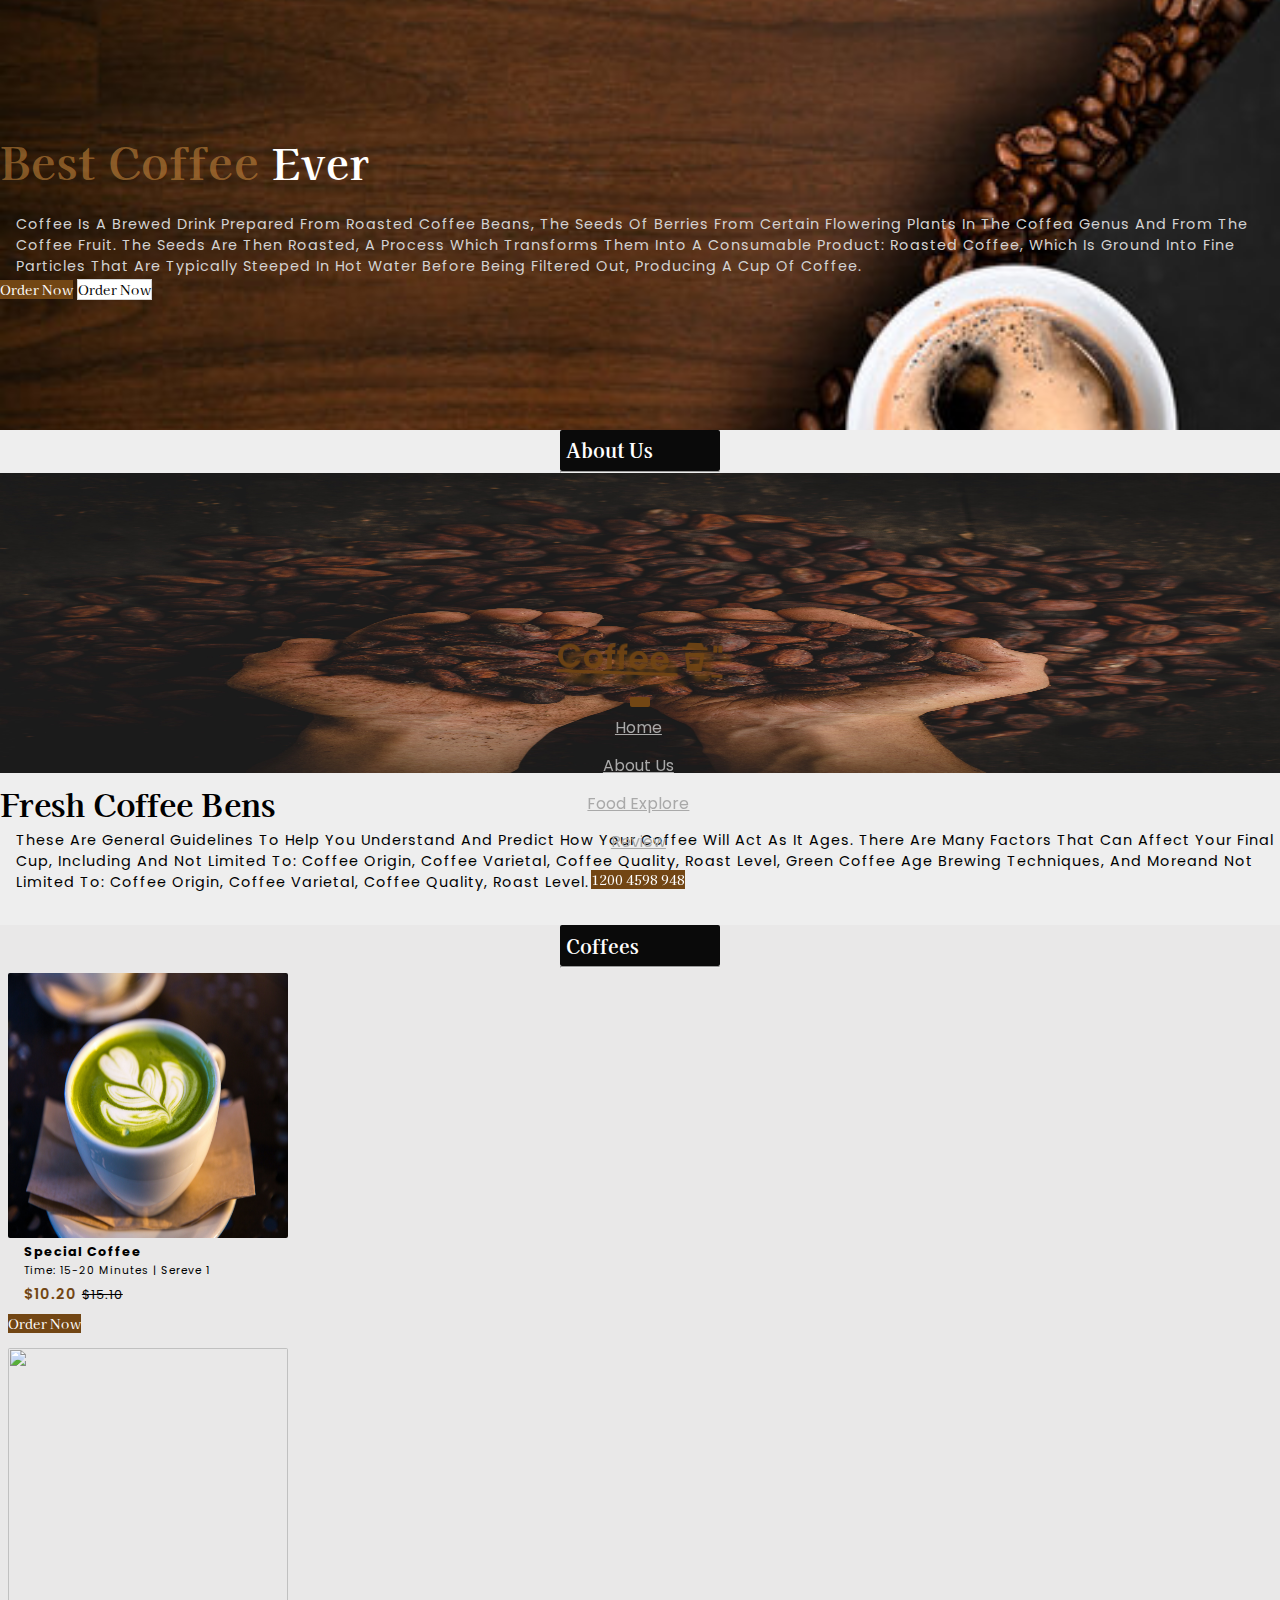
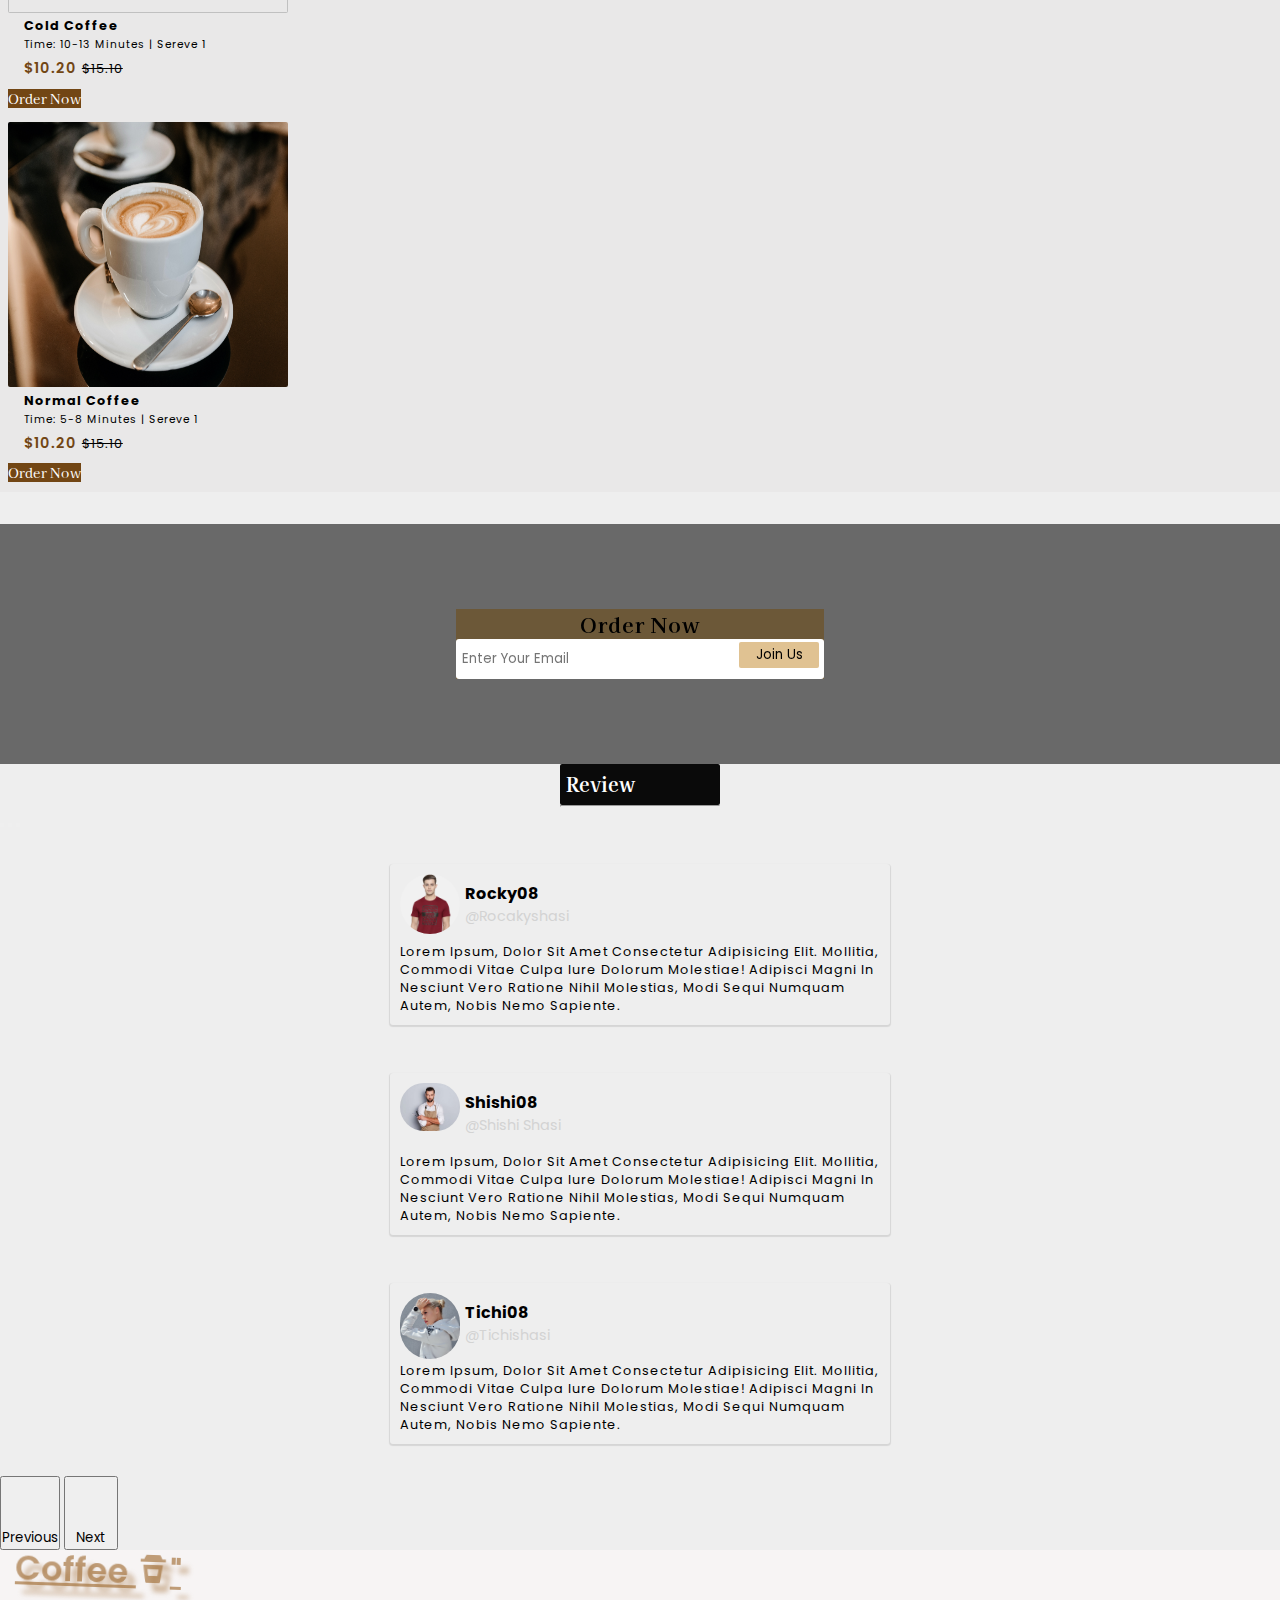
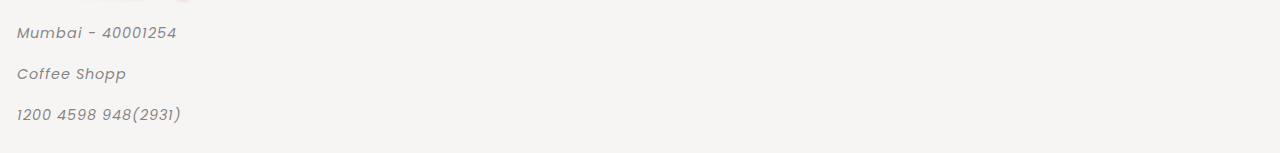
==== index.html @ 9b5d7daf "Add files via upload" ====
<!DOCTYPE html>
<html lang="en">

<head>
    <meta charset="UTF-8">
    <meta http-equiv="X-UA-Compatible" content="IE=edge">
    <meta name="viewport" content="width=device-width, initial-scale=1.0">
    <link rel="stylesheet" href="https://cdnjs.cloudflare.com/ajax/libs/font-awesome/5.15.3/css/all.min.css"
        integrity="sha512-iBBXm8fW90+nuLcSKlbmrPcLa0OT92xO1BIsZ+ywDWZCvqsWgccV3gFoRBv0z+8dLJgyAHIhR35VZc2oM/gI1w=="
        crossorigin="anonymous" referrerpolicy="no-referrer" />
    <link rel="stylesheet" type="text/css" href="css/style.css">
    <title>Coffee</title>
    <link href="https://cdn.jsdelivr.net/npm/bootstrap@5.0.2/dist/css/bootstrap.min.css" rel="stylesheet"
        integrity="sha384-EVSTQN3/azprG1Anm3QDgpJLIm9Nao0Yz1ztcQTwFspd3yD65VohhpuuCOmLASjC" crossorigin="anonymous">
   
<!-- /////////// box icon  //////////// -->

<link href='https://unpkg.com/boxicons@2.1.2/css/boxicons.min.css' rel='stylesheet'>

<!--///////////  fontawesome  /////////////-->
      
        <link rel="stylesheet" href="https://cdnjs.cloudflare.com/ajax/libs/font-awesome/6.1.2/css/all.min.css"
        integrity="sha512-1sCRPdkRXhBV2PBLUdRb4tMg1w2YPf37qatUFeS7zlBy7jJI8Lf4VHwWfZZfpXtYSLy85pkm9GaYVYMfw5BC1A=="
        crossorigin="anonymous" referrerpolicy="no-referrer" />

<!--///////////  google font  /////////////-->

<link rel="preconnect" href="https://fonts.googleapis.com">
<link rel="preconnect" href="https://fonts.gstatic.com" crossorigin>
<link href="https://fonts.googleapis.com/css2?family=Kaisei+Tokumin:wght@400;500;700&family=Poppins:wght@300;400;500&display=swap" rel="stylesheet">

</head>

<body>

    <header>

        <nav class="navbar navbar-expand-lg bg-white navigation_position">
            <div class="container">
                <h1 class="head_name"> <a class="navbar-brand" href="#">Coffee <i class='bx bxs-coffee-togo'> </i>" </a> </h1>
                <button class="navbar-toggle burger_btn" type="button" data-bs-toggle="collapse"
                    data-bs-target="#navbarSupportedContent" aria-controls="navbarSupportedContent"
                    aria-expanded="false" aria-label="Toggle navigation">
                    <!-- <span class="navbar-toggler-icon"></span> -->
                    <i class="fas fa-stream"></i>
                </button>
                <div class="collapse navbar-collapse" id="navbarSupportedContent">
                    <ul class="navbar-nav ms-auto mb-2 mb-lg-0">
                        <li class="nav-item">
                            <a class="nav-link active" aria-current="page" href="#Home">Home</a>
                        </li>
                        <li class="nav-item">
                            <a class="nav-link" href="#About">About Us</a>
                        </li>
                        <li class="nav-item">
                            <a class="nav-link" href="#Food">Food Explore</a>
                        </li>
                        <li class="nav-item">
                            <a class="nav-link" href="#Review">Review</a>
                        </li>

                        <li class="nav-item">
                            <button class="main-btn py-2 px-3"> 1200 4598 948</button>
                        </li>

                    </ul>
                    <!-- <form class="d-flex">
                <input class="form-control me-2" type="search" placeholder="Search" aria-label="Search">
                <button class="btn btn-outline-success" type="submit">Search</button>
              </form> -->
                </div>
            </div>
        </nav>

    </header>

    <section id="home">
        <div class="container-fluid px-0 top-banner">
            <div class="container px-3">
                <div class="row">
                    <div class="col-lg-6 col-md-11">
                        <h1> <span class="bg-brown">Best Coffee </span> Ever</h1>
                        <p>Coffee is a brewed drink prepared from roasted coffee beans, the seeds of berries from 
                            certain flowering plants in the Coffea genus and From the coffee fruit.
                             The seeds are then roasted, a process which transforms them into a consumable product: roasted coffee, which is ground into fine particles that are typically steeped 
                            in hot water before being filtered out, producing a cup of coffee.</p>
                        <div class="mt-4">
                            <button class="main-btn py-2 px-3">Order Now</button>
                            <button class="white-btn ms-lg-4 mt-lg-0 mt-4 py-2 px-3">Order Now</button>
                        </div>
                    </div>
                </div>
            </div>
        </div>
    </section>

    <section id="About">

        <div class="main_container my-5">

            <div class="text-center py-3 section_main_name">
                <div class="center_name">
                    <h3>about us</h3>
                    <hr class="w-50 mx-auto hr">
                </div>
            </div>

            <div class="container adout-container">
                <div class="row d-flex justify-content-center align-items-center flex-wrap">
                    <div class="col-lg-4 col-md-6">
                        <figure>
                            <img src="images/pablo-merchan-montes-SCbq6uKCyMY-unsplash.jpg" class="img-fluid about_img">
                        </figure>
                    </div>

                    <div class="col-lg-6 col-md-6">
                        <h1 class="about_name">Fresh Coffee Bens</h1>
                        <p class="about_p">These are general guidelines to help you understand and predict how your
                            coffee will act as it ages. There are many factors that can affect your
                            final cup, including and not limited to: Coffee Origin, Coffee Varietal,
                            Coffee Quality, Roast Level, Green Coffee Age
                            Brewing Techniques, and moreand not limited to: Coffee Origin, Coffee Varietal,
                            Coffee Quality, Roast Level.
                        </p>
                    </div>
                </div>
            </div>
        </div>

    </section>

    <section id="Food">

        <section class="food_section my-2">

            <div class="text-center py-3 section_main_name">
                <div class="center_name">
                    <h3>Coffees</h3>
                    <hr class="w-50 mx-auto hr">
                </div>
            </div>


            <div class="d-flex gap-2 flex-row justify-content-center align-items-center flex-wrap">

                <div class="card_bg">
                    <div class="cards cofe_card">
                        <div class="cofe_img">
                            <img src="images/jason-leung-Z-hvocTfR_s-unsplash (1).jpg" class="img-fluid">
                        </div>
                        <h6>special coffee</h6>
                        <small>time: 15-20 minutes | sereve 1</small>
                        <p> <span class="span-price">$10.20</span><del>$15.10</del></p>
                    </div>
                    <button class="main-btn order_btn py-2 px-3">Order Now</button>
                </div>

                <div class="card_bg">

                    <div class="cards cofe_card">
                        <div class="cofe_img">
                            <img src="images/nathan-dumlao-vZOZJH_xkUk-unsplash.jpg" class="img-fluid">
                        </div>
                        <h6>cold coffee</h6>
                        <small>time: 10-13 minutes | sereve 1</small>
                        <p> <span class="span-price">$10.20</span><del>$15.10</del></p>
                    </div>
                    <button class="main-btn order_btn py-2 px-3">Order Now</button>
                </div>


                <div class="card_bg">

                    <div class="cards cofe_card">
                        <div class="cofe_img">
                            <img src="images/pexels-marko-klaric-6164009.jpg" class="img-fluid">
                        </div>
                        <h6>normal coffee</h6>
                        <small>time: 5-8 minutes | sereve 1</small>
                        <p> <span class="span-price">$10.20</span><del>$15.10</del></p>
                    </div>
                    <button class="main-btn order_btn py-2 px-3">Order Now</button>
                </div>

            </div>



        </section>

    </section>


    <div class="container-fluid banner_conatiner">
        <div class="add_bannner_img">
            <div class="ovarly"></div>
            <div class="banner_text text-center">
                <h2 class="text-white">Order Now</h2>
                <input type="text" class="input" placeholder="enter your email">
                <button class="button_joinus">join us</button>
            </div>
        </div>
    </div>


    <section id="Review" class="my-4">

        <div class="text-center py-4 section_main_name">
            <div class="center_name">
                <h3>Review</h3>
                <hr class="w-50 mx-auto hr">
            </div>
        </div>


        <div id="carouselExampleIndicators" class="carousel slide carousel_bg" data-bs-ride="carousel">
            <div class="carousel-indicators">
                <button type="button" data-bs-target="#carouselExampleIndicators" data-bs-slide-to="0" class="active"
                    aria-current="true" aria-label="Slide 1"></button>
                <button type="button" data-bs-target="#carouselExampleIndicators" data-bs-slide-to="1"
                    aria-label="Slide 2"></button>
                <button type="button" data-bs-target="#carouselExampleIndicators" data-bs-slide-to="2"
                    aria-label="Slide 3"></button>
            </div>
            <div class="carousel-inner">
                <div class="carousel-item active">


                    <section class="review-conatiner">

                        <div class="review_box">

                            <div class="top-box">

                                <div class="profile">
                                    <div class="profile_img">
                                        <figure>
                                            <img src="/images/boy3.jpg">
                                        </figure>
                                    </div>
                                    <div class="user_name">
                                        <strong>Rocky08</strong>
                                        <span>@rocakyshasi</span>
                                    </div>
                                </div>

                                <div class="satrs_sec">
                                    <i class="fa-solid fa-star"></i>
                                    <i class="fa-solid fa-star"></i>
                                    <i class="fa-solid fa-star"></i>
                                    <i class="fa-solid fa-star"></i>
                                    <i class="fa-regular fa-star"></i>

                                </div>

                            </div>

                            <div class="comment">
                                <p>Lorem ipsum, dolor sit amet consectetur adipisicing elit. Mollitia, commodi vitae
                                    culpa iure dolorum molestiae! Adipisci magni in nesciunt vero ratione nihil
                                    molestias, modi sequi numquam autem, nobis nemo sapiente.</p>
                            </div>

                        </div>

                    </section>

                </div>
                <div class="carousel-item">


                    <section class="review-conatiner">

                        <div class="review_box">

                            <div class="top-box">

                                <div class="profile">
                                    <div class="profile_img">
                                        <figure>
                                            <img src="/images/first men.jpg">
                                        </figure>
                                    </div>
                                    <div class="user_name">
                                        <strong>Shishi08</strong>
                                        <span>@shishi shasi</span>
                                    </div>
                                </div>

                                <div class="satrs_sec">
                                    <i class="fa-solid fa-star"></i>
                                    <i class="fa-solid fa-star"></i>
                                    <i class="fa-solid fa-star"></i>
                                    <i class="fa-solid fa-star"></i>
                                    <i class="fa-regular fa-star"></i>

                                </div>

                            </div>

                            <div class="comment">
                                <p>Lorem ipsum, dolor sit amet consectetur adipisicing elit. Mollitia, commodi vitae
                                    culpa iure dolorum molestiae! Adipisci magni in nesciunt vero ratione nihil
                                    molestias, modi sequi numquam autem, nobis nemo sapiente.</p>
                            </div>

                        </div>

                    </section>

                </div>
                <div class="carousel-item">

                    <section class="review-conatiner">

                        <div class="review_box">

                            <div class="top-box">

                                <div class="profile">
                                    <div class="profile_img">
                                        <figure>
                                            <img src="/images/girl4.jpg">
                                        </figure>
                                    </div>
                                    <div class="user_name">
                                        <strong>Tichi08</strong>
                                        <span>@tichishasi</span>
                                    </div>
                                </div>

                                <div class="satrs_sec">
                                    <i class="fa-solid fa-star"></i>
                                    <i class="fa-solid fa-star"></i>
                                    <i class="fa-solid fa-star"></i>
                                    <i class="fa-solid fa-star"></i>
                                    <i class="fa-regular fa-star"></i>

                                </div>

                            </div>

                            <div class="comment">
                                <p>Lorem ipsum, dolor sit amet consectetur adipisicing elit. Mollitia, commodi vitae
                                    culpa iure dolorum molestiae! Adipisci magni in nesciunt vero ratione nihil
                                    molestias, modi sequi numquam autem, nobis nemo sapiente.</p>
                            </div>

                        </div>

                    </section>

                </div>
            </div>
            <button class="carousel-control-prev" type="button" data-bs-target="#carouselExampleIndicators"
                data-bs-slide="prev">
                <!-- <span class="carousel-control-prev-icon" aria-hidden="true">
                </span> -->
                <i class="fa-solid fa-arrow-left"></i>
                <span class="visually-hidden">Previous</span>
            </button>
            <button class="carousel-control-next" type="button" data-bs-target="#carouselExampleIndicators"
                data-bs-slide="next">
                <!-- <span class="carousel-control-next-icon" aria-hidden="true">
                </span> -->
                <i class="fa-solid fa-arrow-right"></i>
                <span class="visually-hidden">Next</span>
            </button>
        </div>

    </section>

<footer>

    <h1 class="head_name coffee_logo_footer"> <a class="navbar-brand" href="#Home"> Coffee <i class='bx bxs-coffee-togo'> </i>" </a> </h1>

    <section class="footer container-fluid">

        <div class="footer_content">


            <div class="address">
                <i class="fa-solid fa-address-card"> <span> Mumbai - 40001254 </span> </i>
                <i class="fa-solid fa-mug-hot"> <span> coffee shopp </span> </i>
                <i class="fa-solid fa-phone-volume"> <span> 1200 4598 948(2931) </span> </i>
            </div>
            <div class="social-icon">
              <a href="https://www.facebook.com/"> <i class="fa-brands fa-facebook"></i> </a> 
              <a href="https://www.instagram.com/"> <i class="fa-brands fa-instagram"></i> </a> 
              <a href="https://www.twitter.com/"> <i class="fa-brands fa-twitter"></i> </a> 
              <a href="https://www.telegram.com/"> <i class="fa-brands fa-telegram"></i> </a> 
            </div>
        </div>

    </section>

</footer>

    <script src="https://cdn.jsdelivr.net/npm/@popperjs/core@2.9.2/dist/umd/popper.min.js"
        integrity="sha384-IQsoLXl5PILFhosVNubq5LC7Qb9DXgDA9i+tQ8Zj3iwWAwPtgFTxbJ8NT4GN1R8p"
        crossorigin="anonymous"></script>
    <script src="https://cdn.jsdelivr.net/npm/bootstrap@5.0.2/dist/js/bootstrap.min.js"
        integrity="sha384-cVKIPhGWiC2Al4u+LWgxfKTRIcfu0JTxR+EQDz/bgldoEyl4H0zUF0QKbrJ0EcQF"
        crossorigin="anonymous"></script>

</body>

</html>
---- css/style.css ----
*{
    margin:0;
    padding:0;
    box-sizing: border-box;
    text-transform: capitalize;
    font-family: 'Kaisei Tokumin', serif;
    font-family: 'Poppins', sans-serif;
    scroll-behavior: smooth;
}
body{
    font-size:1rem;
    /* background-color:white; */
    /* font-weight: bolder; */
    background-color:rgba(165, 164, 164, 0.192);
}
.head_name a{
    font-size:2.1rem;
    color:rgba(114, 70, 20, 0.904);
    font-weight:600;   
    filter: drop-shadow(8px 9.3px 2.8px);
animation:coffee_blink1 .8s ease-in-out infinite;
}
.head_name{
    transform:rotate(2deg);
}

@keyframes coffee_blink1{
    50%{
    color:rgba(114, 70, 20, 0.904);
    /* color:rgba(163, 114, 59, 0.678); */
    }
    100%{
    color:rgba(83, 24, 24, 0.616);
    }
}

.main-btn{
    background-color:rgb(114, 70, 20);
    border:none;
    outline:none;
    font-family: 'Kaisei Tokumin', serif;
    color:rgb(255, 255, 255);
}
.white-btn{
    background-color:rgb(255, 255, 255);
    /* border:none; */
    outline:none;
    color:rgb(0, 0, 0);
    font-family: 'Kaisei Tokumin', serif;
    border:1px solid lightgrey;
}
.navigation_position{
    position:fixed;
    bottom:0;
    right:0;
    width:100%;
    text-align:center;
    /* height:3rem; */
    margin:2px 0px;
    /* background-color:rgb(255, 255, 255); */
}
:active,:hover,:focus{
    outline:0 !important;
    outline-offset:0;
}
.nav-item a{
    text-transform: capitalize;
    /* padding:.4rem; */
    color:darkgray;
}
.nav-item{
    padding:.4rem;
    margin-right:.2rem;
}
.navbar-toggle{
  border:none;
  outline:none;
  padding:.3rem .6rem;
  background-color:rgb(114, 70, 20);
  color:white;
  border-radius:2px;
}
.navbar-toggler-icon{
    width:unset;
    height:unset;
}
.nav-item a:hover{
    background-color:rgba(209, 203, 203, 0.171);
    border-radius:1px;
    /* border:none; */
    color:rgb(0, 0, 0);
    /* border:1px solid lightgrey; */
}


.top-banner{
    background:url('/images/360_F_436777481_3Nk1sGJwa9UaYtJZ8dzeHVZrV4j0ACo3.jpg') no-repeat center;
    background-size:cover;
    padding:7rem 0 8rem;
    width:100%;
}
.navbar-toggler:focus{
    outline:unset;
    border:unset;
    box-shadow: none;
}
.navbar-toggler{
    outline:unset;
    border:unset;
    box-shadow: none;
}
.top-banner h1{
    font-size:2.6rem;
    letter-spacing:1px;
    color:white;
    padding:1rem 0rem;
    font-weight:600;
    font-family: 'Kaisei Tokumin', serif;
}
.top-banner p{
    font-size:.9rem;
    letter-spacing:1px;
    color:lightgray;
}
.bg-brown{
    font-size:2.8rem;
    color:rgba(199, 135, 61, 0.582);
    font-family: 'Kaisei Tokumin', serif;
}
.card_cofee h3{
    color:rgb(61, 59, 59);
    background-color:rgba(153, 97, 33, 0.739);
}

.about_img{
    min-width:100%;
    max-height:300px;
}
.about_p{
    font-size:.9rem;
    letter-spacing:1px;
}
.about_name{
    font-family: 'Kaisei Tokumin', serif;
}

.cofe_img{
    width:280px;
    height:265px;
   border-radius:2px;;
}
.cofe_img img{
width:100%;
height:100%;
border-radius:2px;
}
.order_btn{
    margin:.6rem 0rem;
    transition:all 0.2s linear;
}
.order_btn:hover{
    background-color:rgba(116, 14, 14, 0.698);
}

.cofe_card,p,h6{
font-size:.8rem;
letter-spacing:1px;
padding-top:.3rem;
}
.span-price{
color:rgb(114, 70, 20);
margin-right:.3rem;
font-weight: 600;
font-size:.9rem;
}
.card_cofee,h6,p,small{
    padding-left:1rem;
    /* padding-bottom:.4rem; */
}

.section_main_name{
    font-weight: bolder;
    width:100%;
    display: flex;
    justify-content: center;
    align-items: center;
}
.center_name h3{
    font-family: 'Kaisei Tokumin', serif;
    font-size:1.2rem;
    padding:.4rem;
    color:white;
    background-color: rgb(10, 10, 10);
   width:10rem;
   height:auto;
   border-radius:2px;
}

.food_section{
    background-color:rgba(211, 206, 206, 0.164);
    margin:2rem 0rem;
    padding:0rem .5rem;
}
.banner_conatiner{
    margin-top:2rem;
    text-align: center;
}
.add_bannner_img{
    background:url('/images/mike-kenneally-TD4DBagg2wE-unsplash.jpg') no-repeat center;
    background-size:cover;
    background-position:center;
    width:100%;
    height:240px;
    background-attachment: fixed;
    position: relative;
}
.ovarly{
    position: absolute;
    background-color: rgba(0, 0, 0, 0.555);
    width: 100%;
    height:100%;
}
.banner_text{
    position: absolute;
    top:50%;
    left:50%;
    transform:translate(-50%,-50%);
/* background-color:lightcoral; */
background-color:rgba(109, 73, 16, 0.561);
}
.banner_text h2{
    font-family: 'Kaisei Tokumin', serif;
    font-weight:bolder;
    font-size:1.3rem;
    letter-spacing:1px;
}

.button_joinus{
position: absolute;
margin-left:-5.3rem;
text-align: center;
width:80px;
margin-top:.2rem;
border:none;
outline:none;
background-color:rgba(200, 147, 61, 0.561);
padding:.2rem;
border-radius:2px;
color:black;
}
.input{
padding:.4rem;
/* height:2.3rem; */
height:2.5rem;
/* width:17rem; */
width:23rem;
border:none;
outline:none;
border-radius:3px;

}

.review-conatiner{
    display: flex;
    justify-content:center;
    align-items: center;
    margin:1rem;
    padding:1rem;
}
.review_box{
    width:500px;
    padding:10px 10px;
    box-shadow:0px 1px 1px 1px rgba(0,0,0,0.1);
   border-radius:3px;
}
.profile_img{
        width:60px;
        height:60px;
        margin-right:.3rem;
}
.profile_img img{
    width:100%;
    height:100%;
    border-radius:50px;
    object-fit: cover;
    object-position: center;
}
.profile{
    display:flex;
    align-items: center;
}
.user_name{
    display: flex;
    flex-direction: column;
}
.user_name span{
    font-size:.9rem;
    color:lightgrey;
}
.satrs_sec i{
    color:rgb(160, 96, 23);
}
.top-box{
    display: flex;
    align-items: center;
    justify-content:space-between;
    /* margin-top:20px; */
}
.comment p{
    font-size:.8rem;
}
.comment{
    margin-top:.3rem;
}
.comment{
    margin-left:-1rem;
}

.carousel-control-next i , .carousel-control-prev i{
    width:50px;
    height:50px;
    font-size:1.1rem;
    /* background-color:rgb(160, 96, 23); */
    border-radius:50px;
    color:black;
    display: flex;
    justify-content: center;
    align-items: center;
}
.carousel-control-prev-icon,.carousel-control-next-icon{
    visibility: hidden;
}
footer{
    background-color:rgba(248, 244, 244, 0.931);
    /* background-color:rgba(202, 202, 202, 0.39); */
    width:100%;
    height:auto;
    padding:15px;
}
.coffee_logo_footer a{
    /* color:rgba(83, 24, 24, 0.849); */
    color:rgba(163, 114, 59, 0.678);
    animation:coffee_blink .8s ease-in-out infinite;
}
@keyframes coffee_blink{
    50%{
    color:rgba(163, 114, 59, 0.678);
    }
    100%{
    color:rgba(83, 24, 24, 0.849);
    }
}
.head_name a:hover,.coffee_logo_footer a:hover{
    color:rgba(83, 24, 24, 0.849);
}
.footer{
    display: flex;
    align-items: center;
    justify-content: center;
}
.footer .social-icon i{
    filter: drop-shadow(3px 5px 5px);
    font-size:2rem;
    color:rgba(153, 152, 152, 0.829);
}
.address{
display: flex;
flex-direction: column;
}
.address span{
font-size:.9rem;
letter-spacing:1px;
}
.address i{
/* filter: drop-shadow(3px 3px 7px); */
padding:.3rem .1rem;
margin-bottom:.4rem;
color:rgba(107, 107, 107, 0.829);
transition:all 0.4 ease-in;
}
.address i:hover{
    cursor: pointer;
    color:rgb(160, 96, 23);
}

.footer_content{
    display:flex;
    width: 100%;
    align-items: center;
    justify-content:space-between;
}
.footer_content .social-icon i{
margin-left:1rem;
padding:0rem .3rem;
transition:all 0.4 ease-in;
}
.social-icon a{
    text-decoration:none;
}
.social-icon{
    display:flex;
}
.social-icon i:hover{
    transform:translateY(-5px);
    cursor: pointer;
    color:rgb(160, 96, 23)
}







/* /////////////////////  @media Query   ////////////////////// */



@media (max-width:1030px){

    /* /////////// top /////////// */

    .head_name a{
        font-size:2.1rem;
    }

    .top-banner{
        padding:5rem 0 6rem;
    }

/* /////////// coffee  //////////// */

    .cofe_img{
        width: 250px;
        height: 265px    
    }

    /* ////////////  Review  ///////////// */

    .carousel-control-next i,
.carousel-control-prev i{
    background-color:transparent;
}

}

/* ///////////// */

 @media (max-width:991px){

    /* ////////////// top bg   //////////// */

    .head_name a{
        font-size:2.1rem;
    }

    .top-banner{
        padding:2rem 0rem  1rem 5rem ;
    }

    /* ////////////// coffee  //////////// */

    .cofe_img{
        width: 250px;
        height: 265px    
    }

    /* ////////////// about  //////////// */


    .about_img{
        min-width:320px;
        max-height:280px;
    }
    .about_p{
        font-size:.8rem;
        letter-spacing:1px;
    }

/* ////////////  review  ////////// */

.carousel-control-next i,
.carousel-control-prev i{
    background-color:transparent;
}

    /* ////////////// footer   //////////// */

    .footer_content .social-icon i{
        font-size:1.4rem;
    }
    .footer_content .address span{
        font-size:.8rem;
    }

}

/* //////////// */

@media (max-width:767px){

     /* ////////////// top bg   //////////// */

     .head_name a{
        font-size:2.1rem;
    }

     .top-banner{
        padding:2rem 0rem  1rem 2rem;
        text-align: center;
    }
    .top-banner p{
        font-size:.8rem;
    }
    .top-banner h1{
        font-size: 2.3rem;
    }

    /* ///////////  about   ///////////// */

    .adout-container{
        text-align: center;
    }

    .about_name{
        font-size:1.7rem;
    }

    .about_img{
        min-width:310px;
        max-height:280px;
    }

  /* ////////////// coffee  //////////// */

  .cofe_img{
    width: 250px;
    height: 260px    
}

/* ////////  review ///////// */

.review-conatiner{
    margin:.5rem;
    padding:.5rem;
    width:80%;
    margin:auto;
}
.comment p{
 font-size:.7rem;
 width:100%;
}
.carousel-control-next i,
.carousel-control-prev i{
    background-color:transparent;
}

.carousel-control-prev,.carousel-control-next{
width:80px;
height:130px;
}

}

@media (max-width:521px){
    
/* ////////  top ////////// */

.head_name a{
    font-size:2.1rem;
}


        /* ///////////  about   ///////////// */

        .adout-container{
            text-align: center;
        }
    
        .about_name{
            font-size:1.7rem;
        }
    
        .about_img{
            min-width:280px;
            max-height:250px;
        }
        .about_p{
            font-size:.7rem;
        }

  /* ////////////// coffee  //////////// */

  .cofe_img{
    width: 210px;
    height: 230px    
}

/* ///////////// input  ///////////// */

.input{
    width:18rem;
    font-size: .9rem;
}
.button_joinus{
    font-size: .9rem;
}
.banner_text h2{
    font-size:.9rem;
}


/* ////////////////  review  /////////////// */

.user_name strong, .user_name span{
    font-size:.8rem;
    letter-spacing:1px;
}
.satrs_sec i{
 font-size:.8rem;
}
.profile_img{
    width:43px;
    height:43px;
}
.comment p{
    font-size:.7rem;
    letter-spacing:1px;
}
.comment{
    margin-left:-1rem;
}


}




@media (max-width:442px){
    


/* /////////////  top  //////////// */

.head_name a{
    font-size:2.1rem;
}


.top-banner h1{
    font-size:2.3rem;
}
.bg-brown{
    font-size:2.4rem;
}
.top-banner p{
    font-size: .8rem;
}
.main-btn, .white-btn{
    font-size: .9rem;
    text-align: center;
    /* height:2.3rem; */
}

    /* ///////////  about   ///////////// */

    .adout-container{
        text-align: center;
    }

    .about_name{
        font-size:1.7rem;
    }
.about_name{
    font-size:1.1rem;
    font-weight: bold;
}
    .about_img{
        min-width:280px;
        max-height:250px;
    }
    .about_p{
        font-size:.7rem;
    }

/* ////////////// coffee  //////////// */

.cofe_img{
width: 285px;
height: 286px    
}
.input{
width:18rem;
font-size: .9rem;
}
.button_joinus{
font-size: .9rem;
}
.banner_text h2{
font-size:.9rem;
}

.add_bannner_img{
    height:200px;
}

/* ////////////////  review  /////////////// */

.user_name strong, .user_name span{
font-size:.8rem;
letter-spacing:1px;
}
.satrs_sec i{
font-size:.8rem;
}
.profile_img{
width:43px;
height:43px;
}

.review_box{
    width:270px;
}
.comment{
    margin-left:-1rem;
}
.comment p{
font-size:.7rem;
letter-spacing:1px;
width: 100%;
}
.top-box{
    display: block;
}


/* /////////  footer //////////// */


.address i{
margin-bottom:1rem;
}
.footer_content{
    text-align: center;
    display: block;
    margin:1.1rem;
}
.social-icon{
    justify-content: center;
    align-items: center;
    text-align: center;
}
.social-icon i{
    margin-top:.7rem;
    }

}


@media (max-width:362px){


/* //////////// top  ///////////// */

.head_name a{
    font-size:1.8rem;
}

    .top-banner h1{
        font-size:1.9rem;
    }
    .bg-brown{
        font-size:2.3rem;
    }
    .top-banner p{
        font-size:.7rem;
        letter-spacing:1px;
    }

/* ///////////// input  ///////////// */

.input{
    width:15rem;
    font-size:.8rem;
}
.button_joinus{
    margin-top:.5rem;
    font-size: .8rem;
}
.banner_text h2{
    font-size:1rem;
}


}
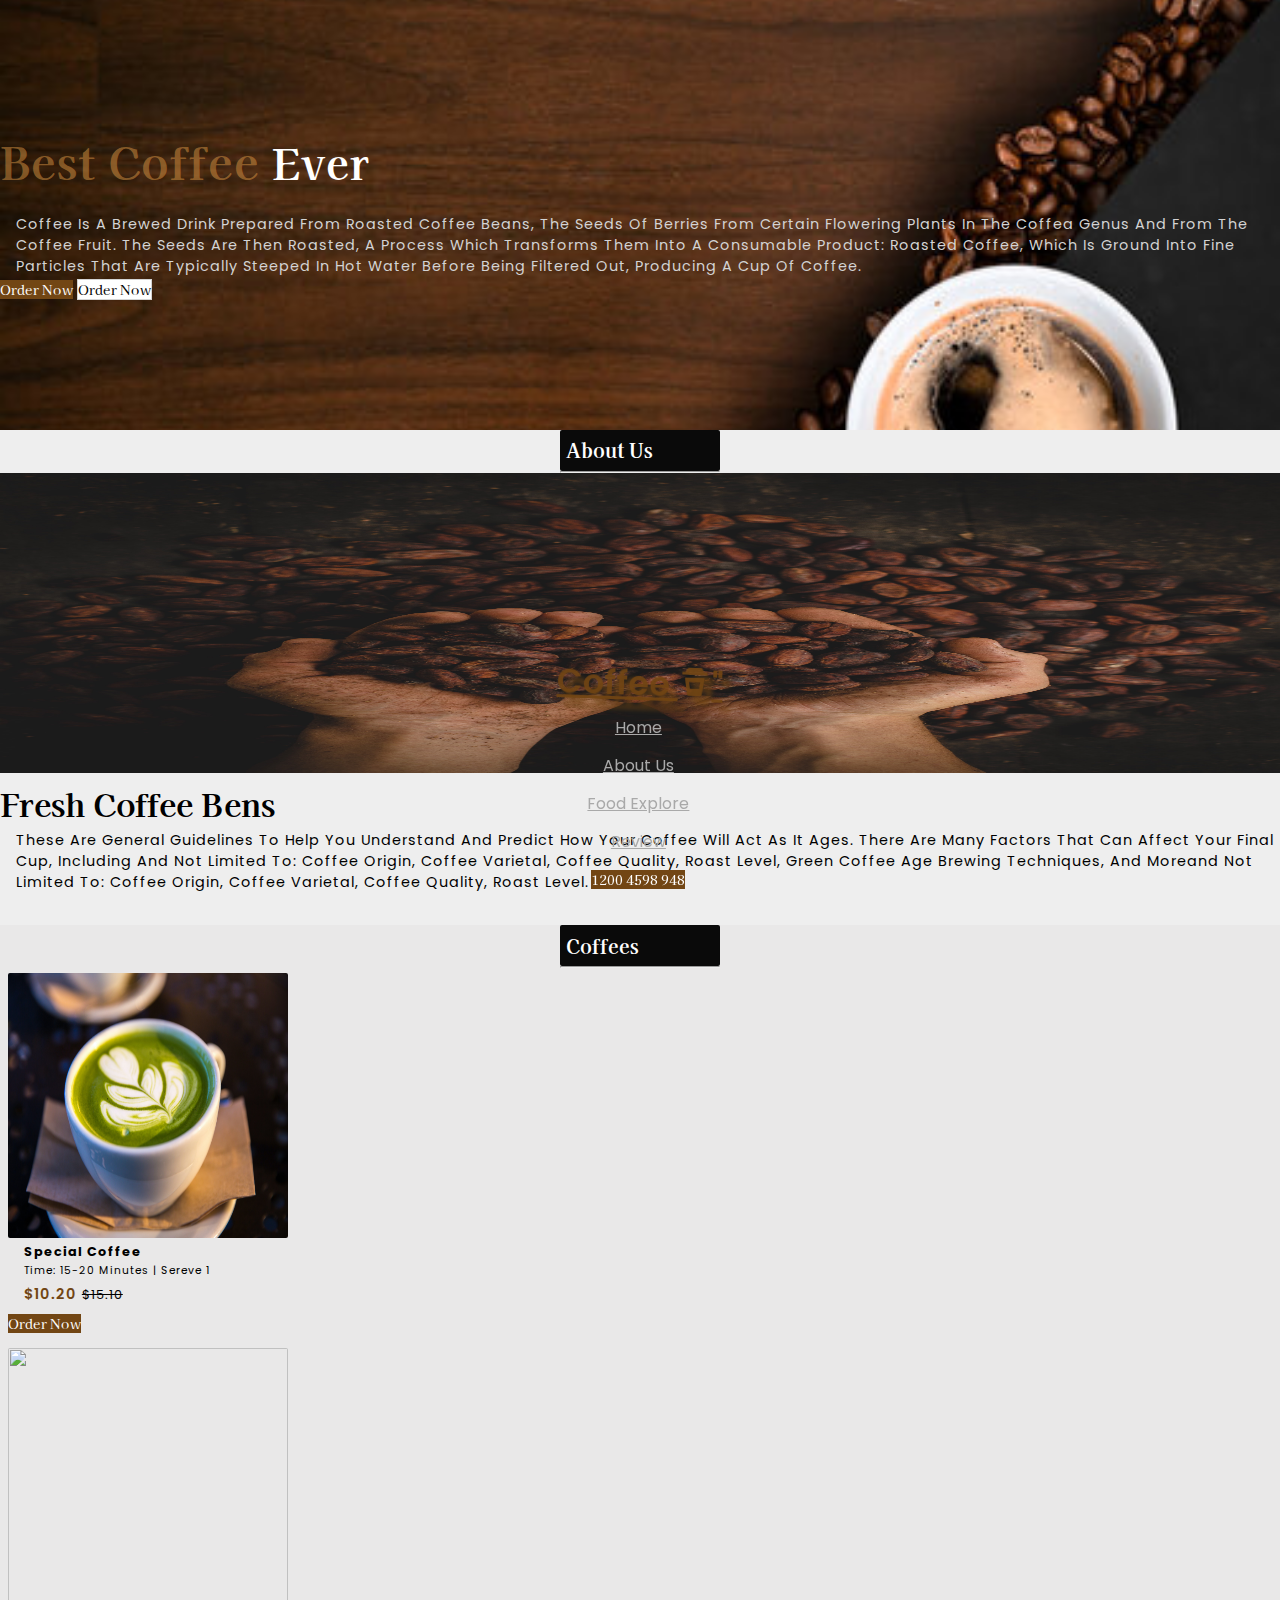
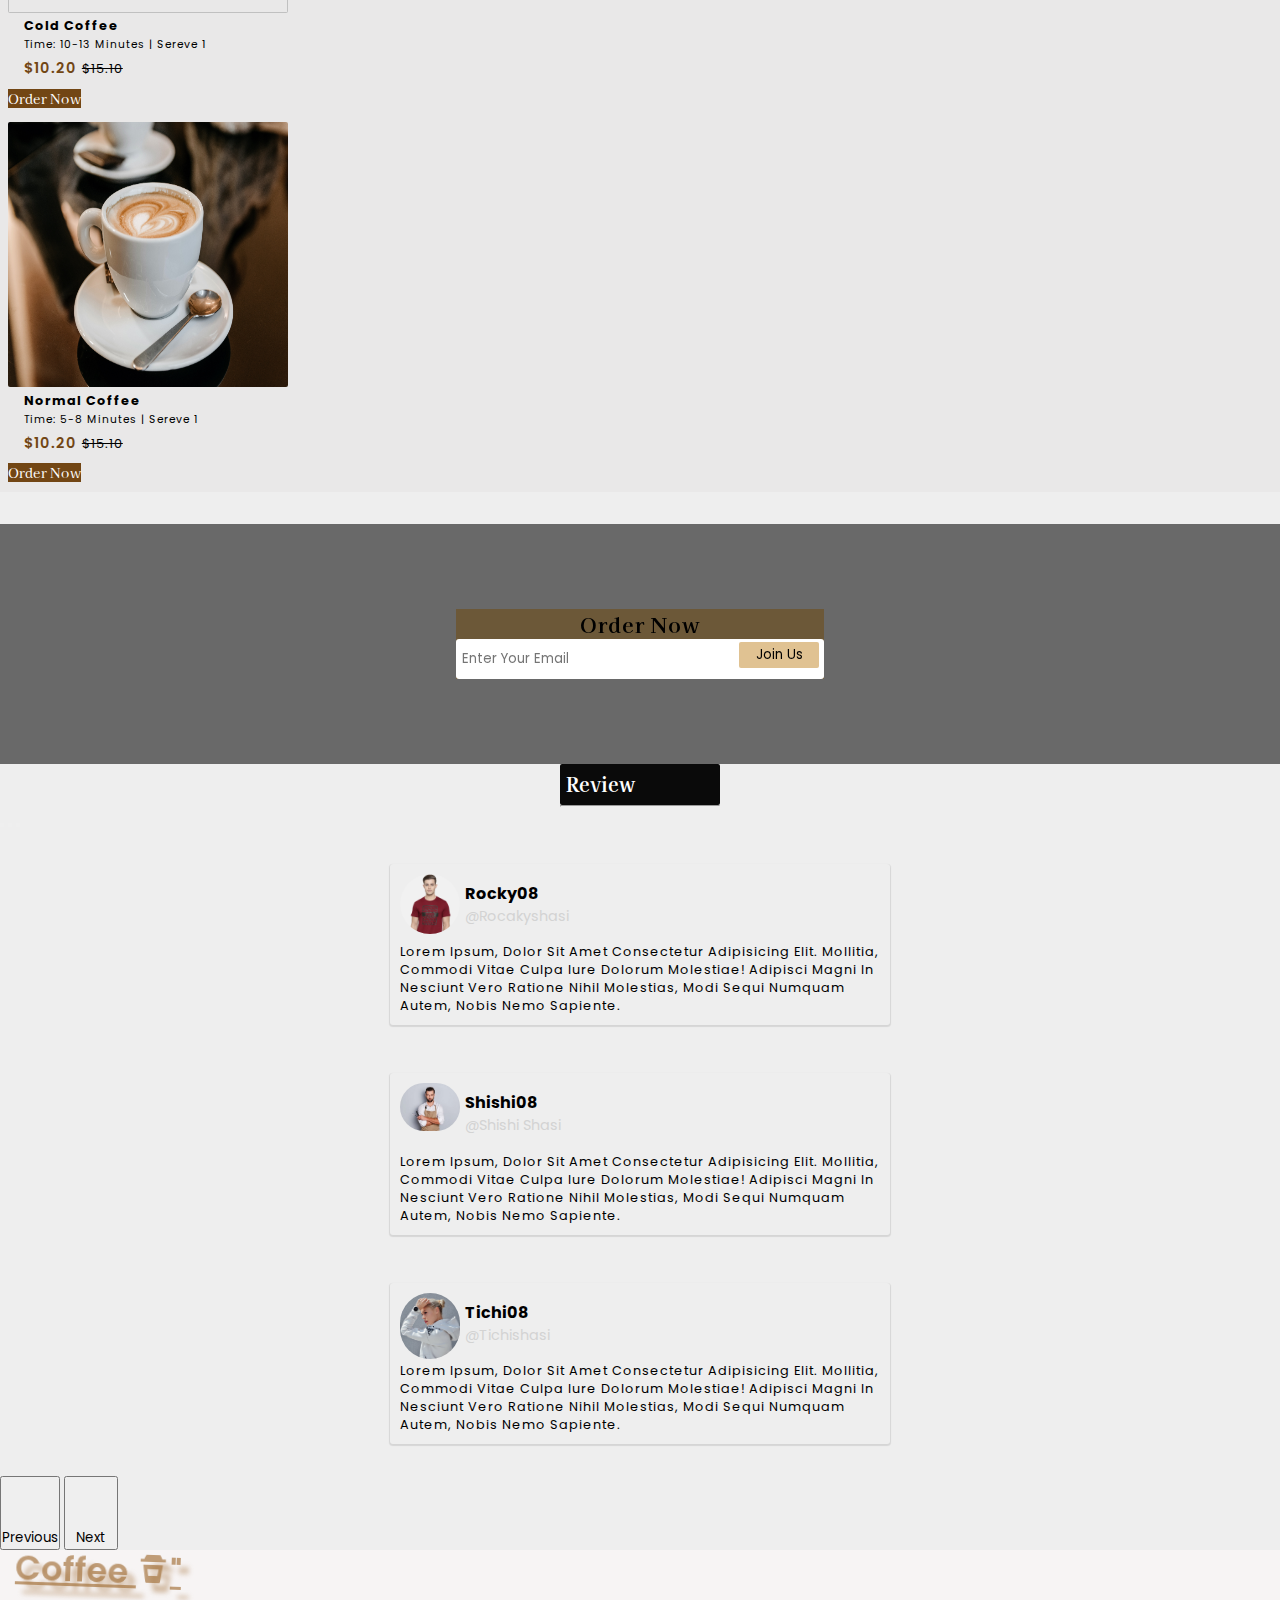
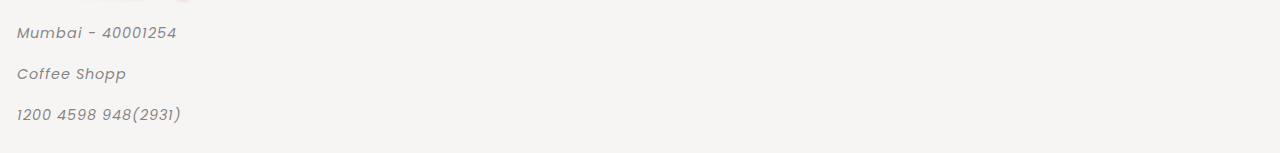
==== commit 003f729e: "Add files via upload" ====
--- a/index.html
+++ b/index.html
@@ -235,7 +235,7 @@
                                 <div class="profile">
                                     <div class="profile_img">
                                         <figure>
-                                            <img src="/images/boy3.jpg">
+                                            <img src="images/boy3.jpg">
                                         </figure>
                                     </div>
                                     <div class="user_name">
@@ -278,7 +278,7 @@
                                 <div class="profile">
                                     <div class="profile_img">
                                         <figure>
-                                            <img src="/images/first men.jpg">
+                                            <img src="images/first men.jpg">
                                         </figure>
                                     </div>
                                     <div class="user_name">
@@ -320,7 +320,7 @@
                                 <div class="profile">
                                     <div class="profile_img">
                                         <figure>
-                                            <img src="/images/girl4.jpg">
+                                            <img src="images/girl4.jpg">
                                         </figure>
                                     </div>
                                     <div class="user_name">
--- a/css/style.css
+++ b/css/style.css
@@ -79,6 +79,7 @@
   background-color:rgb(114, 70, 20);
   color:white;
   border-radius:2px;
+  display:none;
 }
 .navbar-toggler-icon{
     width:unset;
@@ -94,7 +95,7 @@
 
 
 .top-banner{
-    background:url('/images/360_F_436777481_3Nk1sGJwa9UaYtJZ8dzeHVZrV4j0ACo3.jpg') no-repeat center;
+    background:url('../images/360_F_436777481_3Nk1sGJwa9UaYtJZ8dzeHVZrV4j0ACo3.jpg') no-repeat center;
     background-size:cover;
     padding:7rem 0 8rem;
     width:100%;
@@ -206,7 +207,7 @@
     text-align: center;
 }
 .add_bannner_img{
-    background:url('/images/mike-kenneally-TD4DBagg2wE-unsplash.jpg') no-repeat center;
+    background:url('../images/mike-kenneally-TD4DBagg2wE-unsplash.jpg') no-repeat center;
     background-size:cover;
     background-position:center;
     width:100%;
@@ -454,6 +455,10 @@
         font-size:2.1rem;
     }
 
+    .navbar-toggle{
+        display:block;
+    }
+
     .top-banner{
         padding:2rem 0rem  1rem 5rem ;
     }
@@ -503,6 +508,10 @@
 
      .head_name a{
         font-size:2.1rem;
+    }
+
+    .navbar-toggle{
+        display:block;
     }
 
      .top-banner{
@@ -570,6 +579,9 @@
     font-size:2.1rem;
 }
 
+.navbar-toggle{
+    display:block;
+}
 
         /* ///////////  about   ///////////// */
 
@@ -646,6 +658,9 @@
 .head_name a{
     font-size:2.1rem;
 }
+.navbar-toggle{
+    display:block;
+}
 
 
 .top-banner h1{
@@ -767,6 +782,10 @@
     font-size:1.8rem;
 }
 
+.navbar-toggle{
+    display:block;
+}
+
     .top-banner h1{
         font-size:1.9rem;
     }
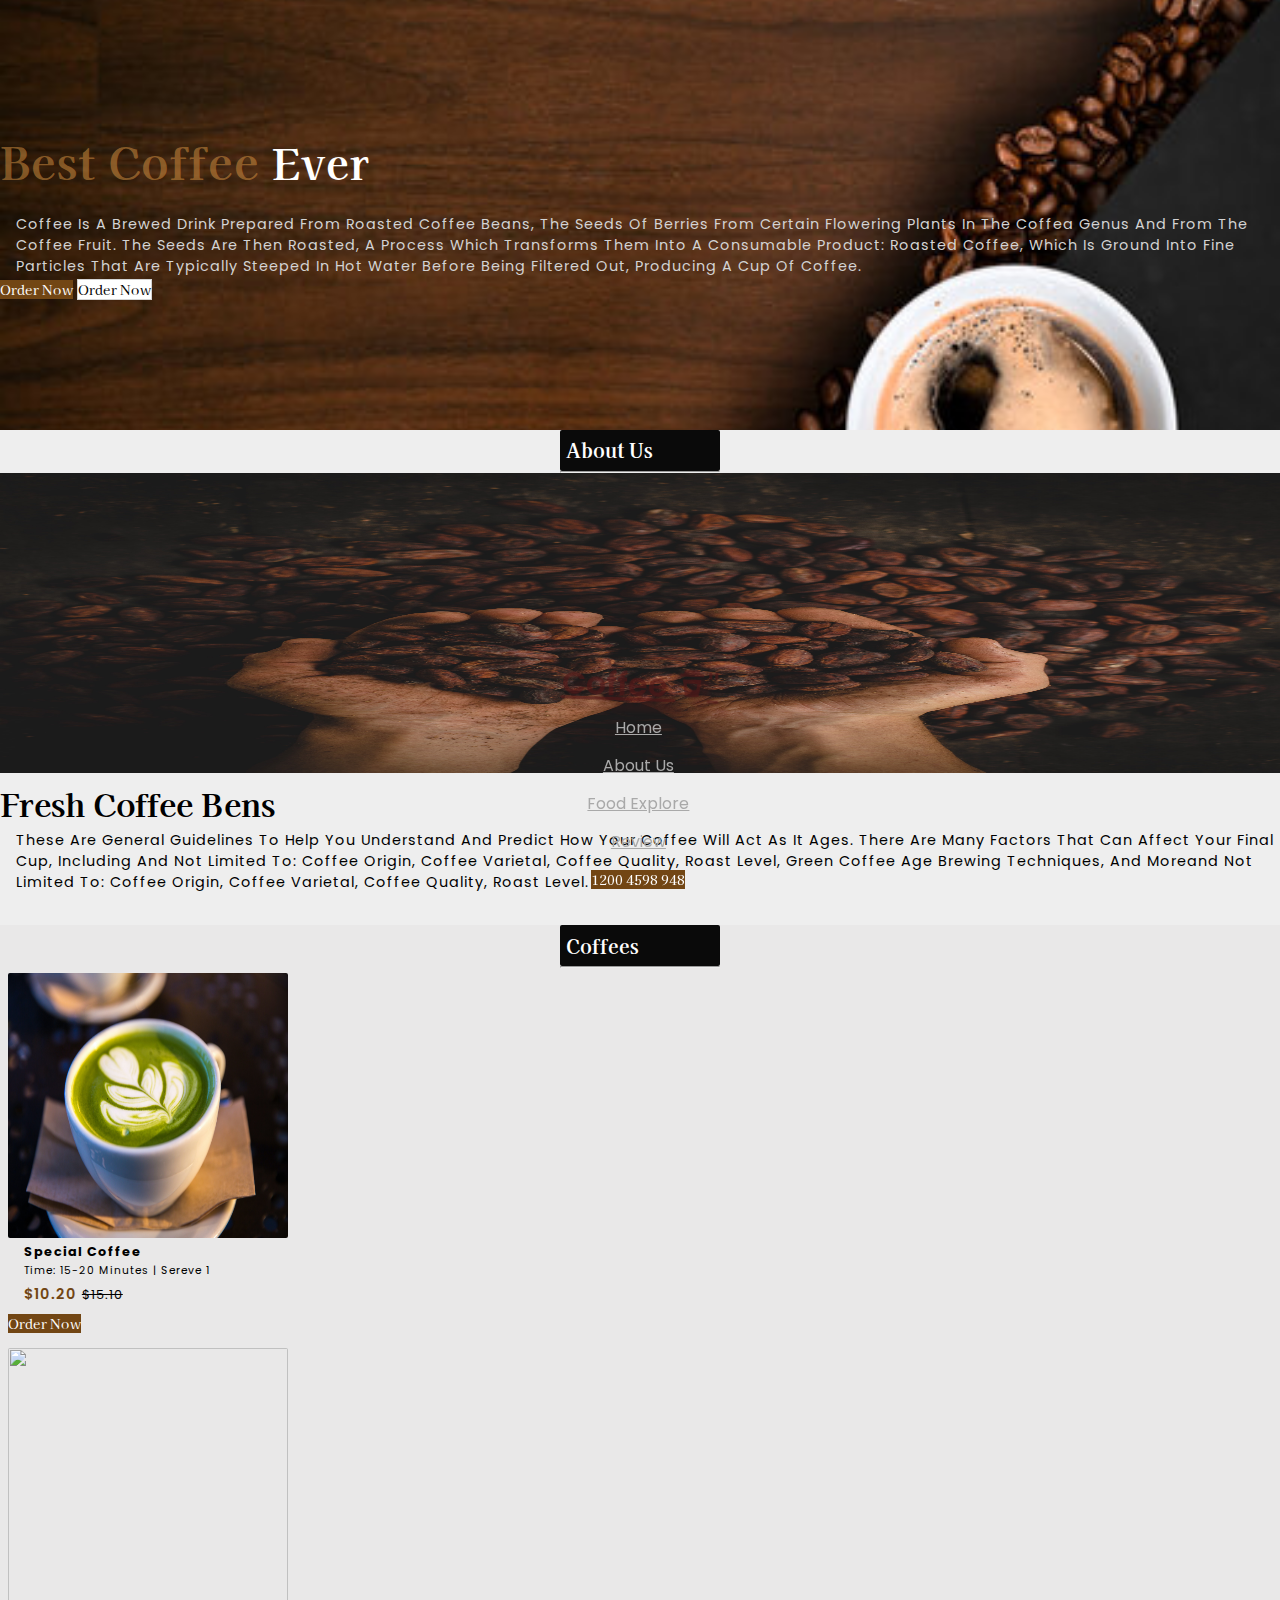
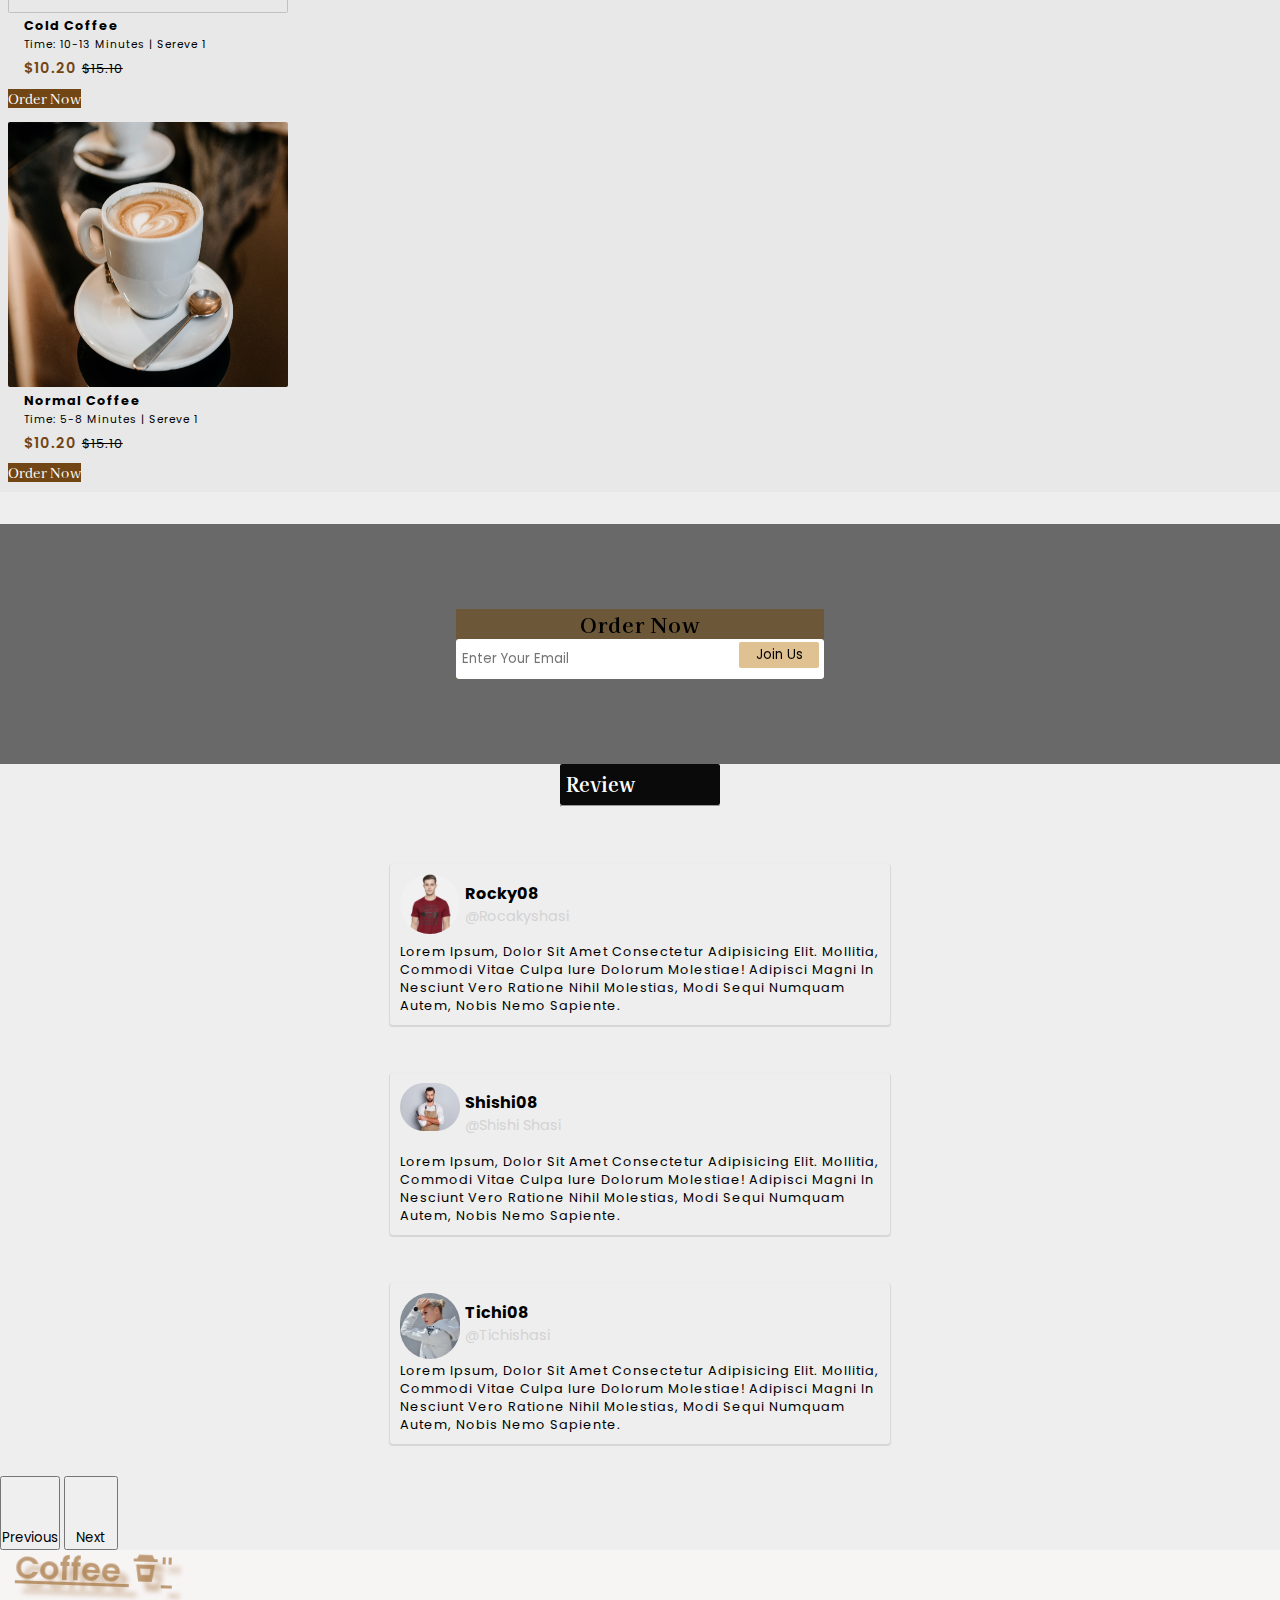
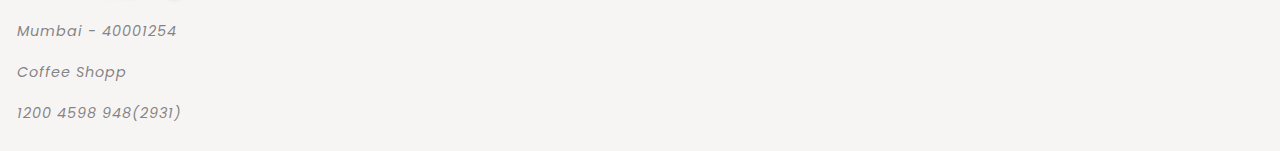
==== commit 4f56dea6: "Update index.html" ====
--- a/index.html
+++ b/index.html
@@ -372,7 +372,7 @@
 
 <footer>
 
-    <h1 class="head_name coffee_logo_footer"> <a class="navbar-brand" href="#Home"> Coffee <i class='bx bxs-coffee-togo'> </i>" </a> </h1>
+    <h1 class="head_name coffee_logo_footer"> <a class="navbar-brand" href="#home"> Coffee <i class='bx bxs-coffee-togo'> </i>" </a> </h1>
 
     <section class="footer container-fluid">
 
@@ -405,4 +405,4 @@
 
 </body>
 
-</html>+</html>
--- a/css/style.css
+++ b/css/style.css
@@ -14,25 +14,25 @@
     background-color:rgba(165, 164, 164, 0.192);
 }
 .head_name a{
-    font-size:2.1rem;
-    color:rgba(114, 70, 20, 0.904);
+    font-size:2rem;
+    color:rgba(83, 24, 24, 0.616);
+    /* color:rgba(114, 70, 20, 0.904); */
     font-weight:600;   
     filter: drop-shadow(8px 9.3px 2.8px);
-animation:coffee_blink1 .8s ease-in-out infinite;
+/* animation:coffee_blink1 .8s ease-in-out infinite; */
 }
 .head_name{
     transform:rotate(2deg);
 }
 
-@keyframes coffee_blink1{
+/* @keyframes coffee_blink1{
     50%{
     color:rgba(114, 70, 20, 0.904);
-    /* color:rgba(163, 114, 59, 0.678); */
     }
     100%{
     color:rgba(83, 24, 24, 0.616);
     }
-}
+} */
 
 .main-btn{
     background-color:rgb(114, 70, 20);
@@ -443,6 +443,12 @@
     background-color:transparent;
 }
 
+/* ///////// footer //////// */
+
+.coffee_logo_footer a{
+    font-size:1.9rem;
+}
+
 }
 
 /* ///////////// */
@@ -497,6 +503,12 @@
     .footer_content .address span{
         font-size:.8rem;
     }
+
+    /* ///////// footer //////// */
+
+.coffee_logo_footer a{
+    font-size:1.8rem;
+}
 
 }
 
@@ -567,6 +579,12 @@
 .carousel-control-prev,.carousel-control-next{
 width:80px;
 height:130px;
+}
+
+/* ///////// footer //////// */
+
+.coffee_logo_footer a{
+    font-size:1.7rem;
 }
 
 }
@@ -643,6 +661,11 @@
     margin-left:-1rem;
 }
 
+/* ///////// footer //////// */
+
+.coffee_logo_footer a{
+    font-size:1.7rem;
+}
 
 }
 
@@ -769,6 +792,9 @@
 .social-icon i{
     margin-top:.7rem;
     }
+    .coffee_logo_footer a{
+        font-size:1.6rem;
+    }
 
 }
 
@@ -810,6 +836,8 @@
 .banner_text h2{
     font-size:1rem;
 }
-
+.coffee_logo_footer a{
+    font-size:1.6rem;
+}
 
 }